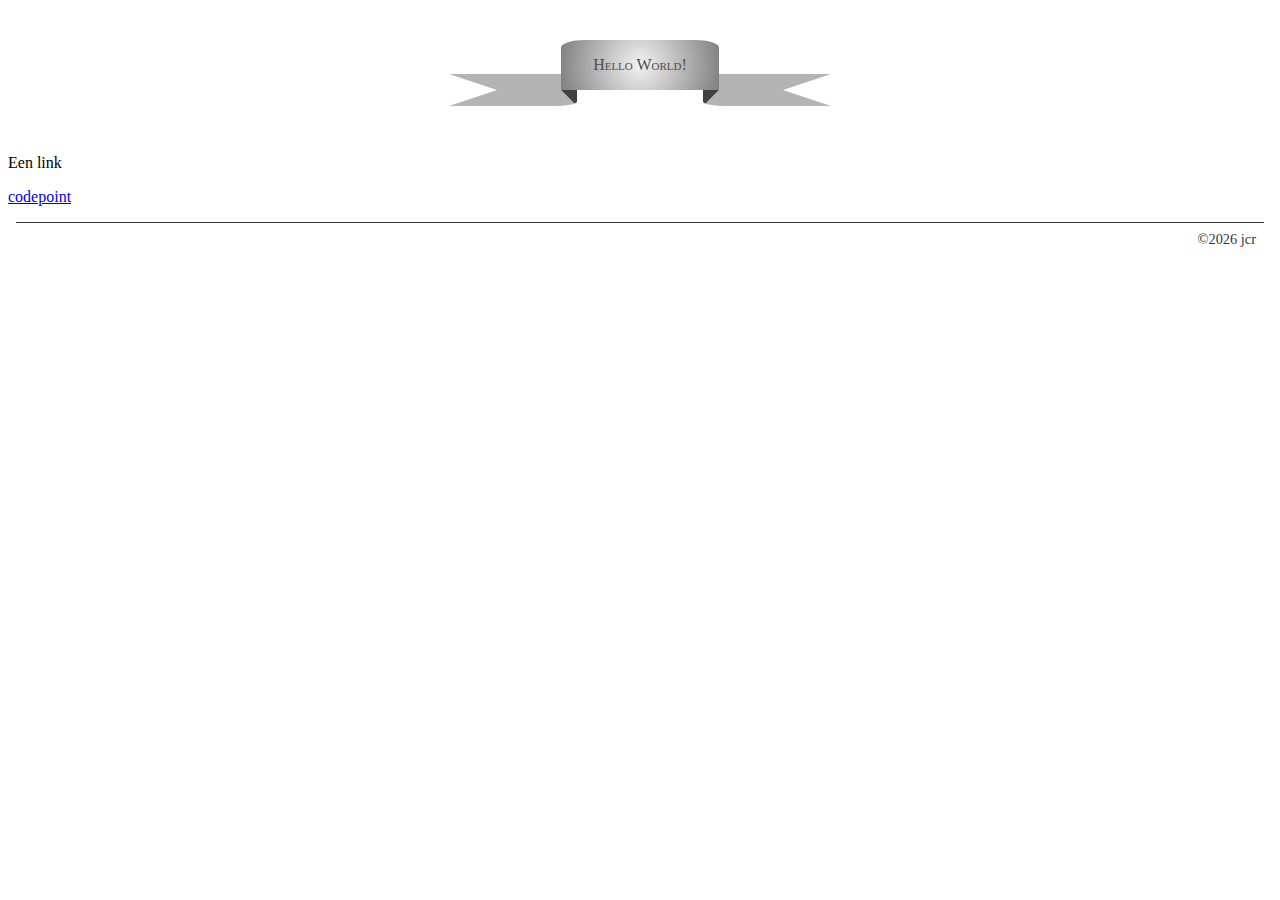
==== index.html @ 3b4586e5 "Update index.html" ====
<!doctype html>
<html>
<head>
  <title>jcderuiter</title>
  <meta name="viewport" content="width=device-width, initial-scale=1.0"/>
  <link rel="stylesheet"        href="jcr.css" type="text/css"/>
  <script type="text/javascript" src="jcr.js"></script>
  <link rel="stylesheet"        href="motto.css" type="text/css"/>
  <script type="text/javascript" src="motto.js"></script>
  <style>
    .bgnasa1
    {
      /* https://www.nasa.gov/image-feature/goddard/lro-earthrise-2015 */
      background: url(https://www.nasa.gov/sites/default/files/earth_and_limb_m1199291564l_color_2stretch_mask_0.jpg);  /* */
      background-position: center 10%;              /* */
      background-size:     cover;                   /* */
      background-repeat:   no-repeat;               /* */
      
      max-width: 100%;                              /* */
    }
  </style>
</head>
<body>
  <div class="motto-wrapper bgnasa1">
    <div class="motto" id="howdy">Hello World!</div>

    <div class="motto-modal" data-motto="howdy">
      <div class="motto-hue" title="select this hue">
        <input id="sat_0"   type="radio" name="hue" value="gray"/><label for="sat_0"></label>

        <input id="hue_0"   type="radio" name="hue" value="0"   /><label for="hue_0"></label>
        <input id="hue_30"  type="radio" name="hue" value="30"  /><label for="hue_30"></label>
        <input id="hue_60"  type="radio" name="hue" value="60"  /><label for="hue_60"></label>
        <input id="hue_90"  type="radio" name="hue" value="90"  /><label for="hue_90"></label>
        <input id="hue_120" type="radio" name="hue" value="120" /><label for="hue_120"></label>
        <input id="hue_150" type="radio" name="hue" value="150" /><label for="hue_150"></label>
        <input id="hue_180" type="radio" name="hue" value="180" /><label for="hue_180"></label>
        <input id="hue_210" type="radio" name="hue" value="210" /><label for="hue_210"></label>
        <input id="hue_240" type="radio" name="hue" value="240" /><label for="hue_240"></label>
        <input id="hue_270" type="radio" name="hue" value="270" /><label for="hue_270"></label>
        <input id="hue_300" type="radio" name="hue" value="300" /><label for="hue_300"></label>
        <input id="hue_330" type="radio" name="hue" value="330" /><label for="hue_330"></label>
      </div>
    </div>
  </div>
  
  
  <p>Een link</p>
  <a href="codepoint.htm">codepoint</a>

  <div class="jcr-copy"></div>
</body>
</html>
---- jcr.css ----
.jcr-copy
{
   border-top: hsl(0, 0%, 20%) thin solid;       /* */
   color:      hsl(0, 0%, 20%);                  /* */
   font-size:  0.9rem;                           /* */
   text-align: right;                            /* */
   margin:     1rem 0.5rem;                      /* */
   padding:    0.5rem;                           /* */
}
.jcr-copy::before { content: '\00a9'; }
.jcr-copy::after  { content: ' jcr'; }
---- motto.css ----
/* version 2.0 of motto */

:root
{
/* --hue:                      120;              /* if no --hue: gray motto */
   --alpha:                    0.6;              /* opacity of the ribbon */

   animation:                  rotatehue 1s;     /* */

   --motto-fontfamily:         'Times New Roman', Times, serif; /* */
   --motto-fontvariant:        small-caps;                      /* */
/* --motto-fontsize:           150%;             /* */
   --motto-vertical-padding:   1rem;             /* */
   --motto-horizontal-padding: 2rem;             /* */

   --sat:                      (var(--hue,0) - var(--hue,1) + 1);

   --motto-color:              hsl(var(--hue,0), calc(var(--sat) * 100%), 30%);     /* */
   --motto-background:         radial-gradient(circle, hsl(var(--hue,0), calc(var(--sat) * 100%), 95%), hsl(var(--hue,0), calc(var(--sat) * 15%), 50%)); /* */
/* --motto-ribbon-color:       hsl(var(--hue,0), calc(var(--sat) * 10%), 50%);      /* */
   --motto-ribbon-color:       hsla(var(--hue,0), calc(var(--sat) * 10%), 50%, var(--alpha,1));    /* */
   --motto-shadow-color:       hsl(var(--hue,0), calc(var(--sat) * 25%), 25%);      /* */
   --motto-rip-color:          transparent;      /* */

   --motto-shadow-width:       1.0rem;           /* */
   --motto-shadow-height:      1.0rem;           /* */

/* --motto-non-shadow-height:  1.5rem;           /* optional */

   --motto-rip-length:         3.0rem;           /* */
   --motto-side-fill:          4.0rem;           /* */

   --motto-bottom-extend:      calc(-1 * var(--motto-shadow-height));
   --motto-side-padding:       calc(var(--motto-side-fill) / 2);
   --motto-side-margin:        calc(var(--motto-rip-length) + var(--motto-side-fill));
   --motto-side-extend:        calc(-1 * calc(var(--motto-rip-length) + var(--motto-side-fill)));

   --motto-top-radius:         15%;              /* */
   --motto-bottom-radius:      15%;              /* */
}

@keyframes rotatehue
{
     0% { --hue: 0;   }
     8% { --hue: 30;  }
    17% { --hue: 60;  }
    25% { --hue: 90;  }
    33% { --hue: 120; }
    42% { --hue: 150; }
    50% { --hue: 180; }
    58% { --hue: 210; }
    67% { --hue: 240; }
    75% { --hue: 270; }
    84% { --hue: 300; }
    92% { --hue: 330; }
   100% { --hue: 360; }
}

.motto-wrapper
{
   display:           grid;            /* */
   grid-auto-columns: max-content;     /* */
   justify-content:   center;          /* */

/* display:    inline-block; /* */
/* text-align: center;       /* */
   padding:    2rem;         /* */

   position:   relative;     /* use this to wrap motto if parent hides  */
   z-index:    1;            /* display of motto's ::before and ::after */
}

.motto
{
   display:                    inline-block;
   position:                   relative;
   z-index:                    auto;      /* or no z-index at all, NO VALUE! */
/* NOTE:
 * ::before and ::after get z-index -1 to place them below main element.
 * This only seems to work if this main element doesn't have a z-index itself.
 * However it may be necessary to embed this element in a wrapper element that
 * does have a z-index, say 1, to protect ::before and ::after from being hidden
 * by a background or something
 */

   text-align:                 center;
   user-select:                none;

   background:                 var(--motto-background);

   color:                      var(--motto-color);

   font-family:                var(--motto-fontfamily);
   font-variant:               var(--motto-fontvariant);
   font-size:                  var(--motto-fontsize);

   padding:                    var(--motto-vertical-padding) var(--motto-horizontal-padding);

   margin:                     0 var(--motto-side-margin) var(--motto-shadow-height);

   border-top-left-radius:     var(--motto-top-radius);
   border-top-right-radius:    var(--motto-top-radius);
}

.motto::before, .motto::after
{
   position:                   absolute;
   z-index:                    -1;

   content:                    '';

   bottom:                     var(--motto-bottom-extend);
   border-bottom-width:        var(--motto-shadow-height);

   border-top-width:           var(--motto-non-shadow-height, var(--motto-shadow-height));

   padding:                    0 var(--motto-side-padding);

   border-style:               solid;
   border-color:               var(--motto-ribbon-color);
}

.motto::before
{
   left:                       var(--motto-side-extend);

   border-right-width:         var(--motto-shadow-width);
   border-right-color:         var(--motto-shadow-color);

   border-left-width:          var(--motto-rip-length);
   border-left-color:          var(--motto-rip-color);

   border-bottom-right-radius: var(--motto-bottom-radius);
}

.motto::after
{
   right:                      var(--motto-side-extend);

   border-left-width:          var(--motto-shadow-width);
   border-left-color:          var(--motto-shadow-color);

   border-right-width:         var(--motto-rip-length);
   border-right-color:         var(--motto-rip-color);

   border-bottom-left-radius:  var(--motto-bottom-radius);
}


/* style for optional color picker */

.motto-modal
{
   display:          none;                       /* */
   margin-top:       0.5rem;                     /* */
   background-color: hsla(0, 0%, 0%, .1);        /* */
   padding:          2rem;                       /* */
}

.motto-hue
{
   margin-top:  1rem;                  /* */
   user-select: none;                  /* */
}

.motto-hue input
{
   display: none;                      /* */
}

.motto-hue label
{
   display: inline-block;                        /* */

   width:  1.4rem;                               /* */
   height: 1.4rem;                               /* */

   border-radius: 100%;                          /* */

   line-height: 1.4rem;                          /* */
   text-align:  center;                          /* */
   font-size:   xx-large;                        /* */
   color:       transparent;                     /* */
   text-shadow: 0 0 0.1rem hsl(0,0%,0%);         /* */

   cursor: pointer;                              /* */
}

.motto-hue label::before
{
   content: '\25cf';                   /* */
   opacity: 0;                         /* */
}

.motto-hue input:checked + label::before
{
   opacity: 0.2;                       /* */
}
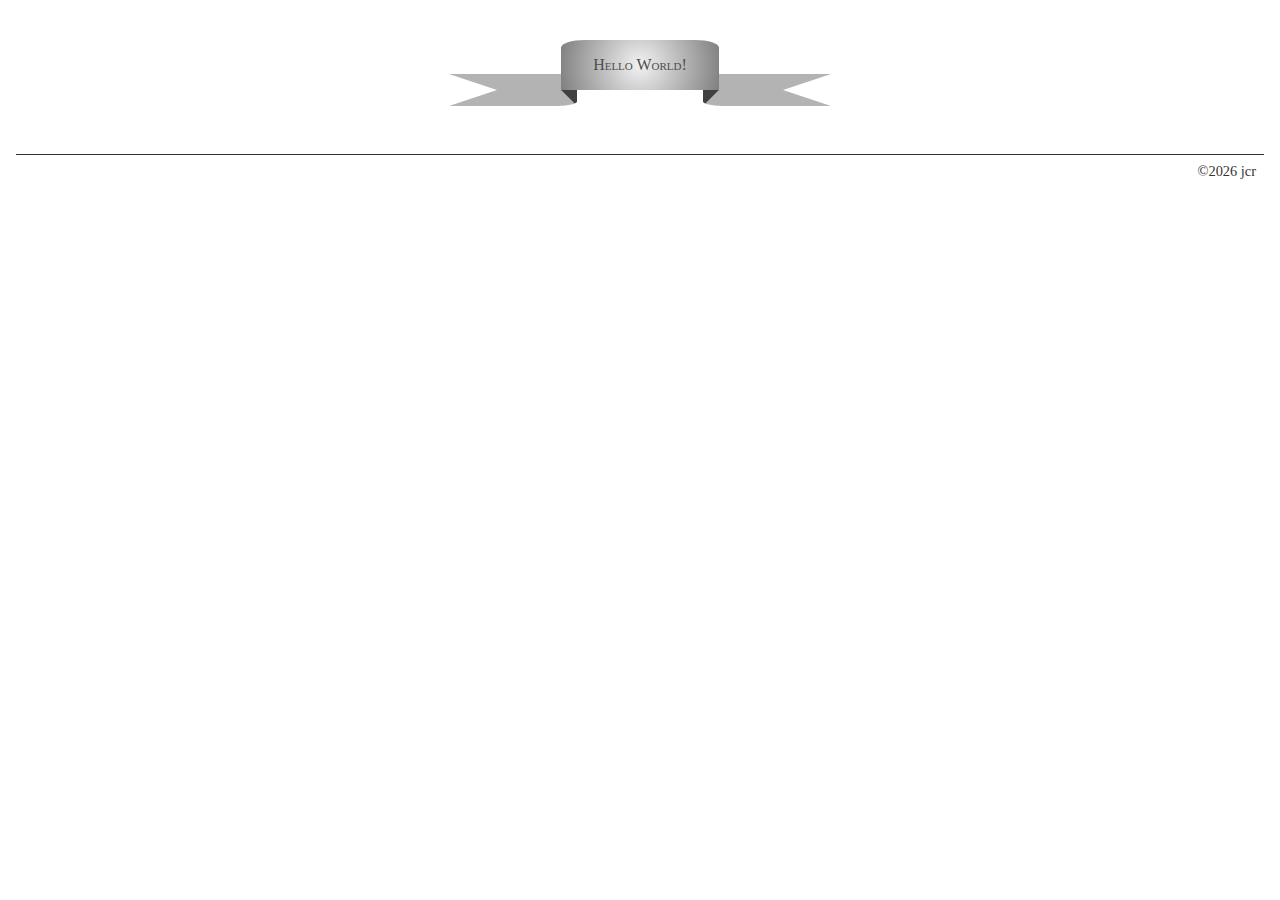
==== commit 34b50faa: "Update index.html" ====
--- a/index.html
+++ b/index.html
@@ -43,11 +43,6 @@
       </div>
     </div>
   </div>
-  
-  
-  <p>Een link</p>
-  <a href="codepoint.htm">codepoint</a>
-
   <div class="jcr-copy"></div>
 </body>
 </html>
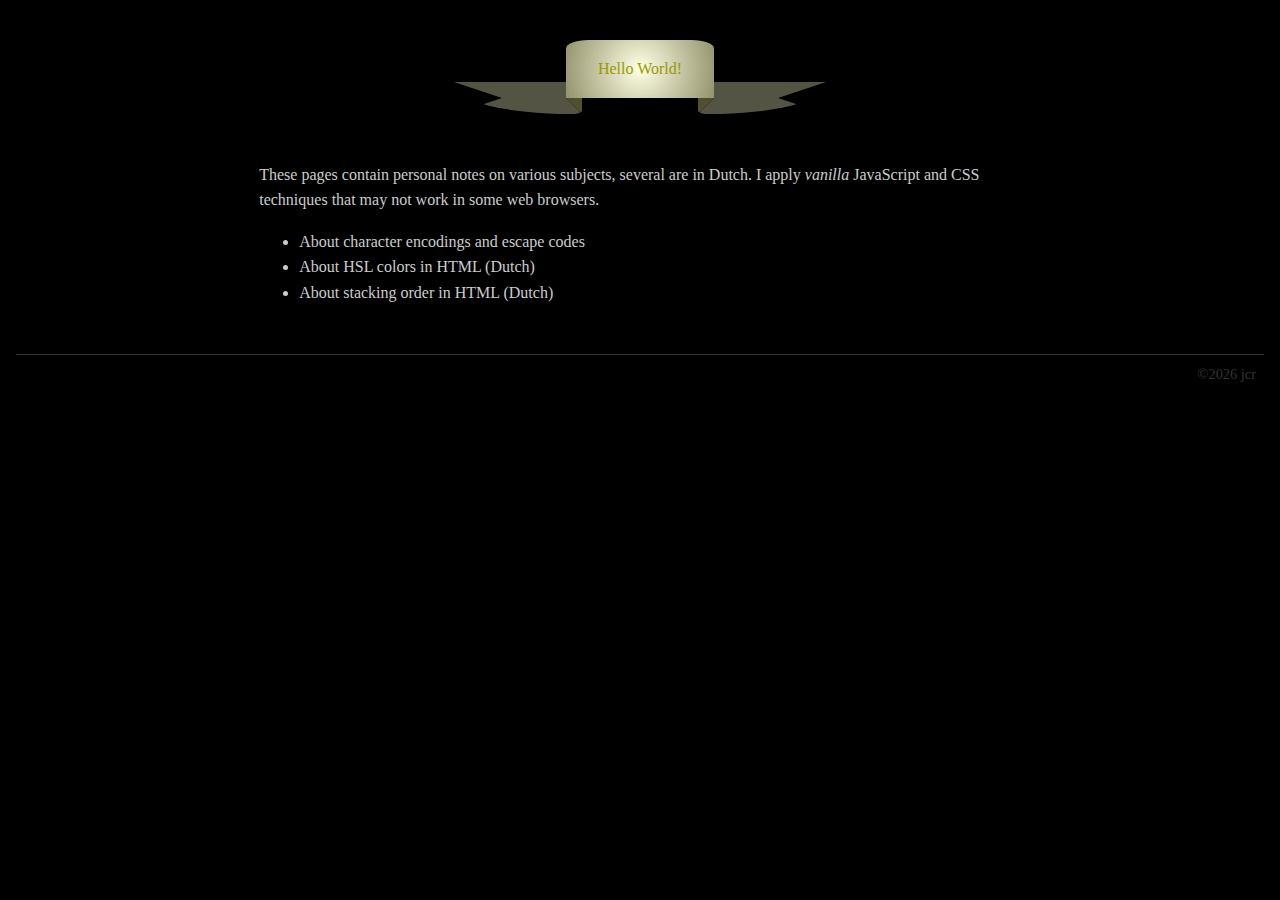
==== commit d940492f: "Update index.html" ====
--- a/index.html
+++ b/index.html
@@ -5,44 +5,84 @@
   <meta name="viewport" content="width=device-width, initial-scale=1.0"/>
   <link rel="stylesheet"        href="jcr.css" type="text/css"/>
   <script type="text/javascript" src="jcr.js"></script>
-  <link rel="stylesheet"        href="motto.css" type="text/css"/>
-  <script type="text/javascript" src="motto.js"></script>
+  <link rel="stylesheet"        href="jcrMotto.css" type="text/css"/>
   <style>
     .bgnasa1
     {
       /* https://www.nasa.gov/image-feature/goddard/lro-earthrise-2015 */
       background: url(https://www.nasa.gov/sites/default/files/earth_and_limb_m1199291564l_color_2stretch_mask_0.jpg);  /* */
-      background-position: center 10%;              /* */
-      background-size:     cover;                   /* */
-      background-repeat:   no-repeat;               /* */
-      
-      max-width: 100%;                              /* */
+      background-position: center 10%;           /* */
+      background-size:     cover;                /* */
+      background-repeat:   no-repeat;            /* */
+
+      max-width: 100%;                           /* */
     }
+
+    :root
+    {
+      --hue: 060;                                /* */
+    }
+
+    body
+    {
+      background-color: hsl(000, 000%, 000%);    /* */
+      color:            hsl(000, 000%, 080%);    /* */
+    }
+
+    a
+    {
+       text-decoration: none;                    /* */
+       transition:      .5s;                     /* */
+    }
+    a, a:visited
+    {
+       color: inherit;                           /* */
+    }
+    a:hover
+    {
+       color:           hsl(315, 100%, 50%);     /* */
+    }
+
+    .text
+    {
+/*    background-color: hsl(000, 000%, 100%);    /* */
+      border:      hsl(0, 0%, 20%) thin solid;   /* */
+      line-height: 1.6;                          /* */
+      padding:     1rem;                         /* */
+    }
+
+    @media screen and (orientation: landscape)   /* */
+/*  @media screen and (orientation: portrait)    /* */
+    {
+      .text
+      {
+        border: none;                            /* */
+        width:  62vw;                            /* */
+        margin:      auto;                       /* */
+      }
+    }
+
   </style>
 </head>
 <body>
-  <div class="motto-wrapper bgnasa1">
-    <div class="motto" id="howdy">Hello World!</div>
+  <div class="jcrMotto-wrapper bgnasa1">
+    <div class="jcrMotto">Hello World!</div>
+  </div>
 
-    <div class="motto-modal" data-motto="howdy">
-      <div class="motto-hue" title="select this hue">
-        <input id="sat_0"   type="radio" name="hue" value="gray"/><label for="sat_0"></label>
+  <div class="text">
+    These pages contain personal notes on various subjects, several are in Dutch.
+    I apply <i>vanilla</i> JavaScript and CSS techniques that may not work
+    in some web browsers.
 
-        <input id="hue_0"   type="radio" name="hue" value="0"   /><label for="hue_0"></label>
-        <input id="hue_30"  type="radio" name="hue" value="30"  /><label for="hue_30"></label>
-        <input id="hue_60"  type="radio" name="hue" value="60"  /><label for="hue_60"></label>
-        <input id="hue_90"  type="radio" name="hue" value="90"  /><label for="hue_90"></label>
-        <input id="hue_120" type="radio" name="hue" value="120" /><label for="hue_120"></label>
-        <input id="hue_150" type="radio" name="hue" value="150" /><label for="hue_150"></label>
-        <input id="hue_180" type="radio" name="hue" value="180" /><label for="hue_180"></label>
-        <input id="hue_210" type="radio" name="hue" value="210" /><label for="hue_210"></label>
-        <input id="hue_240" type="radio" name="hue" value="240" /><label for="hue_240"></label>
-        <input id="hue_270" type="radio" name="hue" value="270" /><label for="hue_270"></label>
-        <input id="hue_300" type="radio" name="hue" value="300" /><label for="hue_300"></label>
-        <input id="hue_330" type="radio" name="hue" value="330" /><label for="hue_330"></label>
-      </div>
-    </div>
+
+    <ul>
+      <li><a href="codepoint.htm">About character encodings and escape codes</a> </li>
+      <li><a href="hsl.htm">About HSL colors in HTML (Dutch)</a> </li>
+      <li><a href="stacking.htm">About stacking order in HTML (Dutch)</a> </li>
+    </ul>
+
   </div>
+
   <div class="jcr-copy"></div>
 </body>
 </html>
--- a/jcr.css
+++ b/jcr.css
@@ -1,3 +1,34 @@
+/* global and convenient styles */
+*
+{
+   box-sizing:       border-box;                 /* */
+}
+
+body
+{
+/* background-color: hsl(0, 0%, 85%);            /* */
+   line-height:      1.6;                        /* */
+}
+
+a
+{
+   text-decoration: none;                        /* */
+}
+a, a:visited
+{
+   color: inherit;                               /* */
+}
+a:hover
+{
+/* text-decoration: underline;                   /* */
+   color:           hsl(315, 100%, 50%);         /* */
+}
+
+.center { text-align: center; }                  /* */
+.nowrap { white-space: nowrap; }                 /* */
+/* end global and convenient styles */
+
+/* copyright style */
 .jcr-copy
 {
    border-top: hsl(0, 0%, 20%) thin solid;       /* */
@@ -9,3 +40,4 @@
 }
 .jcr-copy::before { content: '\00a9'; }
 .jcr-copy::after  { content: ' jcr'; }
+/* end copyright style */
--- a/jcrMotto.css
+++ b/jcrMotto.css
@@ -0,0 +1,155 @@
+/* version 3.0 of jcrMotto */
+
+/* change the :root values as you like                             */
+/* or create a <style> element with :root {} section in your html) */
+:root
+{
+/* --hue:                      120;              /* if no --hue: gray motto */
+   --sat:                      (var(--hue,0) - var(--hue,1) + 1);
+   --alpha:                    0.6;              /* opacity of the ribbon */
+
+
+   --jcrMotto-fontfamily:         'Times New Roman', Times, serif; /* */
+/* --jcrMotto-fontfamily:         Verdana, sans-serif;             /* */
+/* --jcrMotto-fontvariant:        small-caps;                      /* */
+/* --jcrMotto-fontsize:           150%;             /* */
+/* --jcrMotto-fontsize:            1vw;             /* */
+}
+
+
+:root
+{
+   --jcrMotto-vertical-padding:   1rem;             /* */
+   --jcrMotto-horizontal-padding: 2rem;             /* */
+
+
+   --jcrMotto-color:              hsl(var(--hue,0), calc(var(--sat) * 100%), 30%);     /* */
+   --jcrMotto-background:         radial-gradient(circle, hsl(var(--hue,0), calc(var(--sat) * 100%), 95%), hsl(var(--hue,0), calc(var(--sat) * 15%), 50%)); /* */
+/* --jcrMotto-ribbon-color:       hsl(var(--hue,0), calc(var(--sat) * 10%), 50%);      /* */
+   --jcrMotto-ribbon-color:       hsla(var(--hue,0), calc(var(--sat) * 10%), 50%, var(--alpha,1));    /* */
+   --jcrMotto-shadow-color:       hsl(var(--hue,0), calc(var(--sat) * 25%), 25%);      /* */
+   --jcrMotto-rip-color:          transparent;      /* */
+
+/* --jcrMotto-shadow-width:       1.0rem;           /* */
+/* --jcrMotto-shadow-height:      1.0rem;           /* */
+   --jcrMotto-shadow-width:       1.0rem;           /* */
+   --jcrMotto-shadow-height:      1.0rem;           /* */
+
+/* --jcrMotto-non-shadow-height:  1.5rem;           /* optional */
+
+   --jcrMotto-rip-length:         3.0rem;           /* */
+   --jcrMotto-side-fill:          4.0rem;           /* */
+
+   --jcrMotto-bottom-extend:      calc(-1 * var(--jcrMotto-shadow-height));
+   --jcrMotto-side-padding:       calc(var(--jcrMotto-side-fill) / 2);
+   --jcrMotto-side-margin:        calc(var(--jcrMotto-rip-length) + var(--jcrMotto-side-fill));
+   --jcrMotto-side-extend:        calc(-1 * calc(var(--jcrMotto-rip-length) + var(--jcrMotto-side-fill)));
+
+   --jcrMotto-top-radius:         15%;              /* */
+/* --jcrMotto-top-radius:         0;                /* */
+/* --jcrMotto-bottom-radius:      15%;              /* */
+   --jcrMotto-shadow-radius:      10% 10%;          /* */
+   --jcrMotto-upper-rip-radius:   0;                /* */
+   --jcrMotto-lower-rip-radius:   100%;             /* */
+}
+
+.jcrMotto-wrapper
+{
+   display:           grid;                      /* */
+   grid-auto-columns: max-content;               /* */
+   justify-content:   center;                    /* */
+
+/* display:    inline-block;                     /* */
+/* text-align: center;                           /* */
+   padding:    2rem;                             /* */
+
+/* next is not needed in this case: a grid starts a new stacking context */
+   position:   relative;     /* use this to wrap motto if parent hides  */
+   z-index:    0;            /* display of motto's ::before and ::after */
+}
+
+.jcrMotto
+{
+   display:                    inline-block;
+   position:                   relative;
+/* z-index:                    auto;      /* or no z-index at all, NO VALUE! */
+
+/* NOTE:
+ * ::before and ::after get z-index -1 to place them below main element.
+ * This only seems to work if this main element doesn't have a z-index itself.
+ * However it may be necessary to embed this element in a wrapper element that
+ * does have a z-index, say 1, to protect ::before and ::after from being hidden
+ * by a background or something
+ */
+
+   text-align:                 center;
+   user-select:                none;
+
+   background:                 var(--jcrMotto-background);
+
+   color:                      var(--jcrMotto-color);
+
+   font-family:                var(--jcrMotto-fontfamily);
+   font-variant:               var(--jcrMotto-fontvariant);
+   font-size:                  var(--jcrMotto-fontsize);
+
+   padding:                    var(--jcrMotto-vertical-padding) var(--jcrMotto-horizontal-padding);
+
+   margin:                     0 var(--jcrMotto-side-margin) var(--jcrMotto-shadow-height);
+
+   border-top-left-radius:     var(--jcrMotto-top-radius);
+   border-top-right-radius:    var(--jcrMotto-top-radius);
+}
+
+.jcrMotto::before, .jcrMotto::after
+{
+   position:                   absolute;
+   z-index:                    -1;
+
+   content:                    '';
+
+   bottom:                     var(--jcrMotto-bottom-extend);
+   border-bottom-width:        var(--jcrMotto-shadow-height);
+
+   border-top-width:           var(--jcrMotto-non-shadow-height, var(--jcrMotto-shadow-height));
+
+   padding:                    0 var(--jcrMotto-side-padding);
+
+   border-style:               solid;
+   border-color:               var(--jcrMotto-ribbon-color);
+}
+
+.jcrMotto::before
+{
+   left:                       var(--jcrMotto-side-extend);
+
+/* border-top-left-radius:       0%;                 /* */
+/* border-bottom-left-radius:  100%;                 /* */
+
+   border-right-width:         var(--jcrMotto-shadow-width);
+   border-right-color:         var(--jcrMotto-shadow-color);
+
+   border-left-width:          var(--jcrMotto-rip-length);
+   border-left-color:          var(--jcrMotto-rip-color);
+
+/* border-bottom-right-radius: var(--jcrMotto-bottom-radius); /* */
+   border-bottom-right-radius: var(--jcrMotto-shadow-radius);
+   border-top-left-radius:     var(--jcrMotto-upper-rip-radius);
+   border-bottom-left-radius:  var(--jcrMotto-lower-rip-radius);
+}
+
+.jcrMotto::after
+{
+   right:                      var(--jcrMotto-side-extend);
+
+   border-left-width:          var(--jcrMotto-shadow-width);
+   border-left-color:          var(--jcrMotto-shadow-color);
+
+   border-right-width:         var(--jcrMotto-rip-length);
+   border-right-color:         var(--jcrMotto-rip-color);
+
+/* border-bottom-left-radius:  var(--jcrMotto-bottom-radius); /* */
+   border-bottom-left-radius:  var(--jcrMotto-shadow-radius);
+   border-top-right-radius:    var(--jcrMotto-upper-rip-radius);
+   border-bottom-right-radius: var(--jcrMotto-lower-rip-radius);
+}
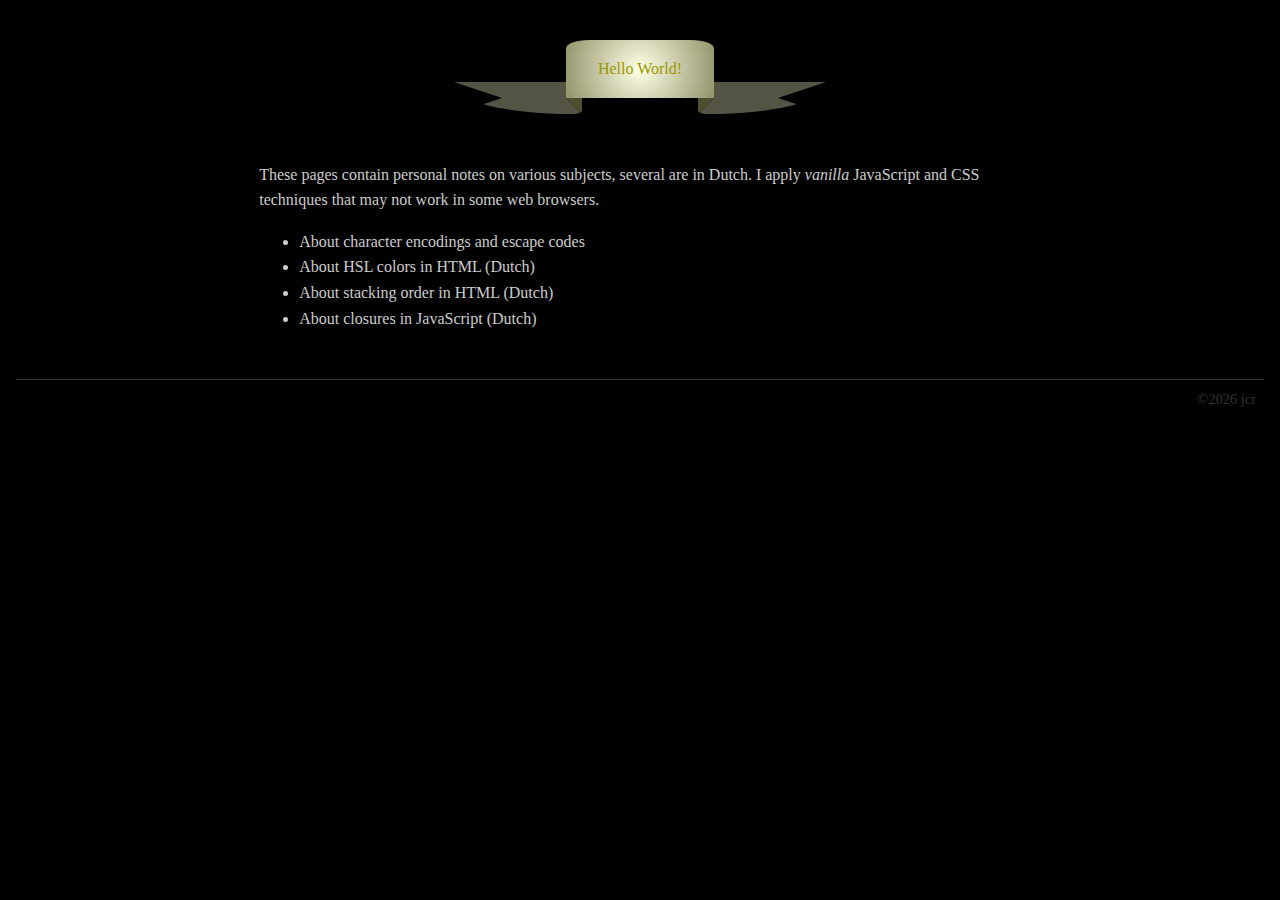
==== commit 351cc304: "Update index.html" ====
--- a/index.html
+++ b/index.html
@@ -79,7 +79,8 @@
       <li><a href="codepoint.htm">About character encodings and escape codes</a> </li>
       <li><a href="hsl.htm">About HSL colors in HTML (Dutch)</a> </li>
       <li><a href="stacking.htm">About stacking order in HTML (Dutch)</a> </li>
-    </ul>
+      <li><a href="closures.htm">About closures in JavaScript (Dutch)</a> </li>
+   </ul>
 
   </div>
 
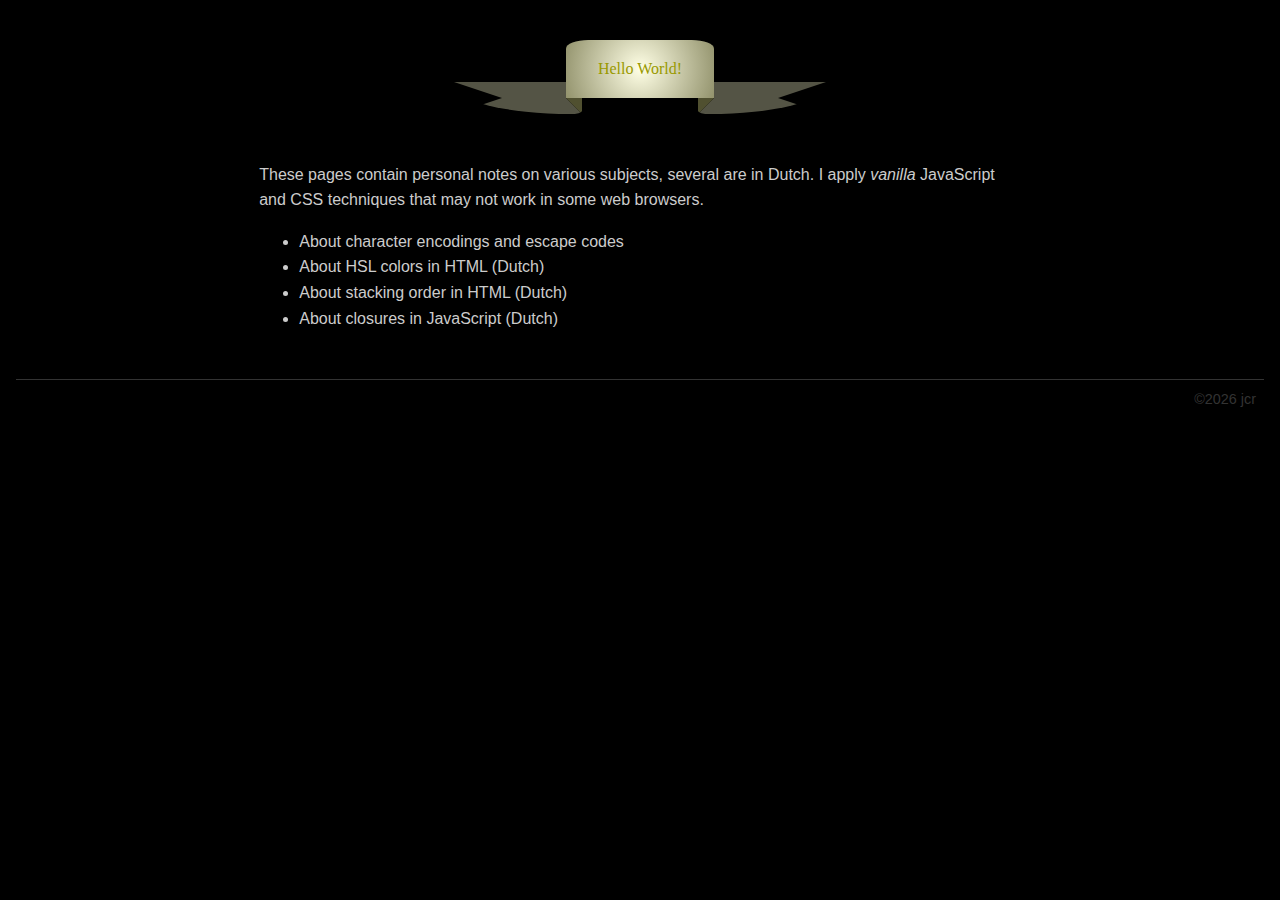
==== commit 1c4683e2: "Update index.html" ====
--- a/index.html
+++ b/index.html
@@ -27,6 +27,7 @@
     {
       background-color: hsl(000, 000%, 000%);    /* */
       color:            hsl(000, 000%, 080%);    /* */
+      font-family:      sans-serif;              /* */
     }
 
     a
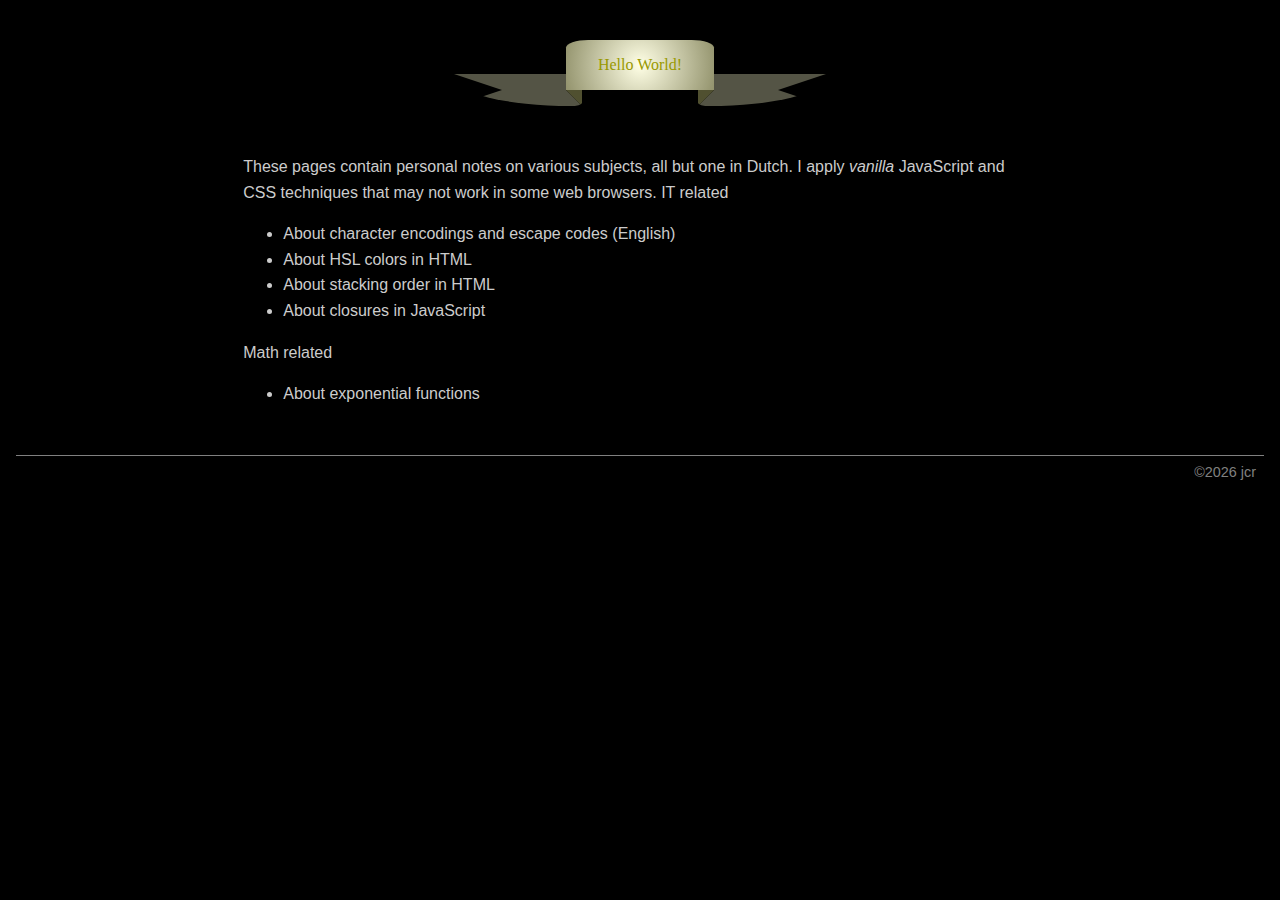
==== commit 6715ab1f: "Update index.html" ====
--- a/index.html
+++ b/index.html
@@ -71,18 +71,23 @@
   </div>
 
   <div class="text">
-    These pages contain personal notes on various subjects, several are in Dutch.
+    These pages contain personal notes on various subjects, all but one in Dutch.
     I apply <i>vanilla</i> JavaScript and CSS techniques that may not work
     in some web browsers.
 
+    IT related  
+    <ul>
+      <li><a href="codepoint.htm">About character encodings and escape codes (English)</a> </li>
+      <li><a href="hsl.htm">About HSL colors in HTML</a> </li>
+      <li><a href="stacking.htm">About stacking order in HTML</a> </li>
+      <li><a href="closures.htm">About closures in JavaScript</a> </li>
+    </ul>
 
+    Math related
     <ul>
-      <li><a href="codepoint.htm">About character encodings and escape codes</a> </li>
-      <li><a href="hsl.htm">About HSL colors in HTML (Dutch)</a> </li>
-      <li><a href="stacking.htm">About stacking order in HTML (Dutch)</a> </li>
-      <li><a href="closures.htm">About closures in JavaScript (Dutch)</a> </li>
-   </ul>
-
+      <li><a href="exp.htm">About exponential functions</a> </li>
+    </ul>
+    
   </div>
 
   <div class="jcr-copy"></div>
--- a/jcr.css
+++ b/jcr.css
@@ -1,38 +1,7 @@
-/* global and convenient styles */
-*
-{
-   box-sizing:       border-box;                 /* */
-}
-
-body
-{
-/* background-color: hsl(0, 0%, 85%);            /* */
-   line-height:      1.6;                        /* */
-}
-
-a
-{
-   text-decoration: none;                        /* */
-}
-a, a:visited
-{
-   color: inherit;                               /* */
-}
-a:hover
-{
-/* text-decoration: underline;                   /* */
-   color:           hsl(315, 100%, 50%);         /* */
-}
-
-.center { text-align: center; }                  /* */
-.nowrap { white-space: nowrap; }                 /* */
-/* end global and convenient styles */
-
-/* copyright style */
 .jcr-copy
 {
-   border-top: hsl(0, 0%, 20%) thin solid;       /* */
-   color:      hsl(0, 0%, 20%);                  /* */
+   border-top: hsl(0, 0%, 50%) thin solid;       /* */
+   color:      hsl(0, 0%, 50%);                  /* */
    font-size:  0.9rem;                           /* */
    text-align: right;                            /* */
    margin:     1rem 0.5rem;                      /* */
@@ -40,4 +9,3 @@
 }
 .jcr-copy::before { content: '\00a9'; }
 .jcr-copy::after  { content: ' jcr'; }
-/* end copyright style */
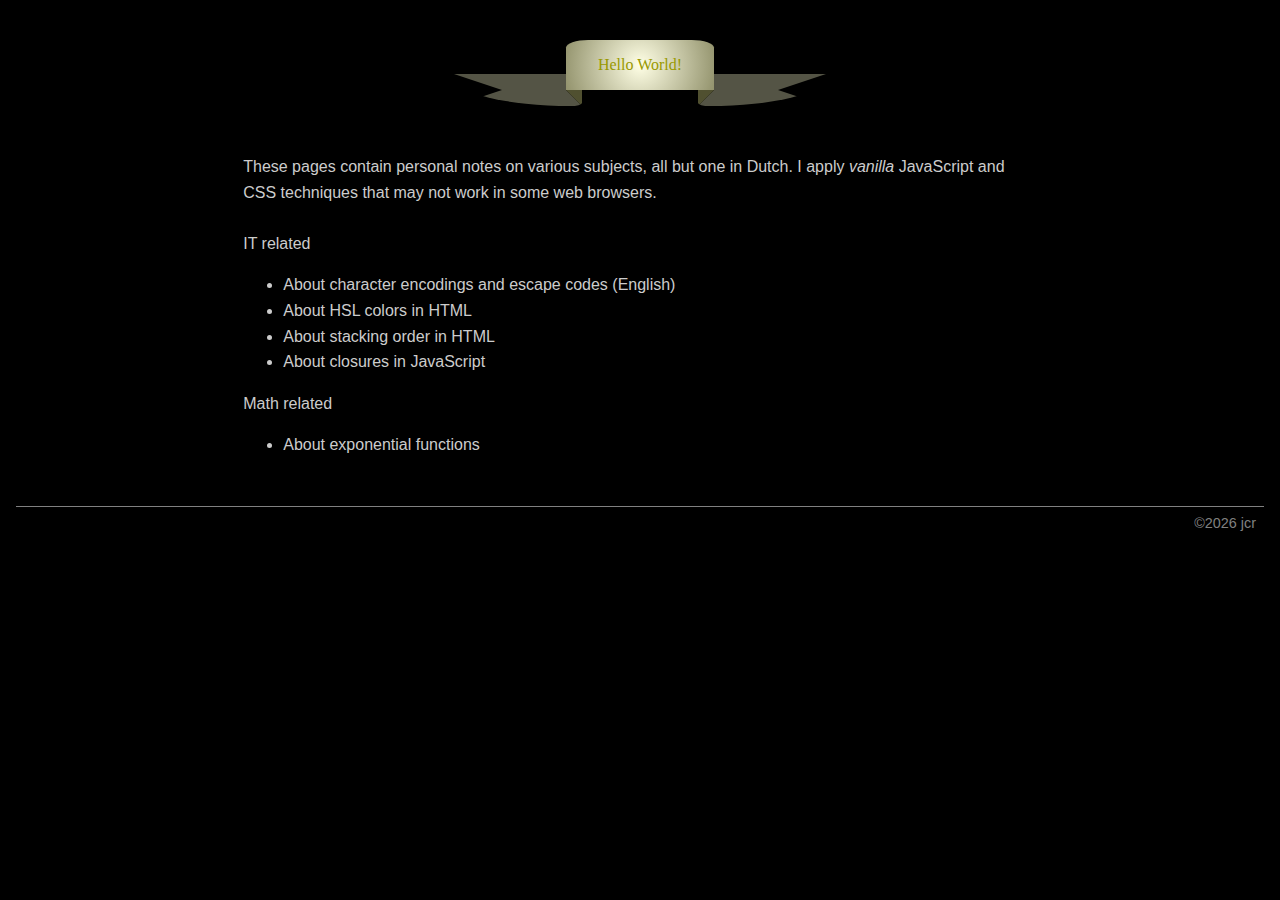
==== commit 58c5f895: "Update index.html" ====
--- a/index.html
+++ b/index.html
@@ -74,7 +74,10 @@
     These pages contain personal notes on various subjects, all but one in Dutch.
     I apply <i>vanilla</i> JavaScript and CSS techniques that may not work
     in some web browsers.
-
+    
+    <br/>
+    <br/>
+    
     IT related  
     <ul>
       <li><a href="codepoint.htm">About character encodings and escape codes (English)</a> </li>
